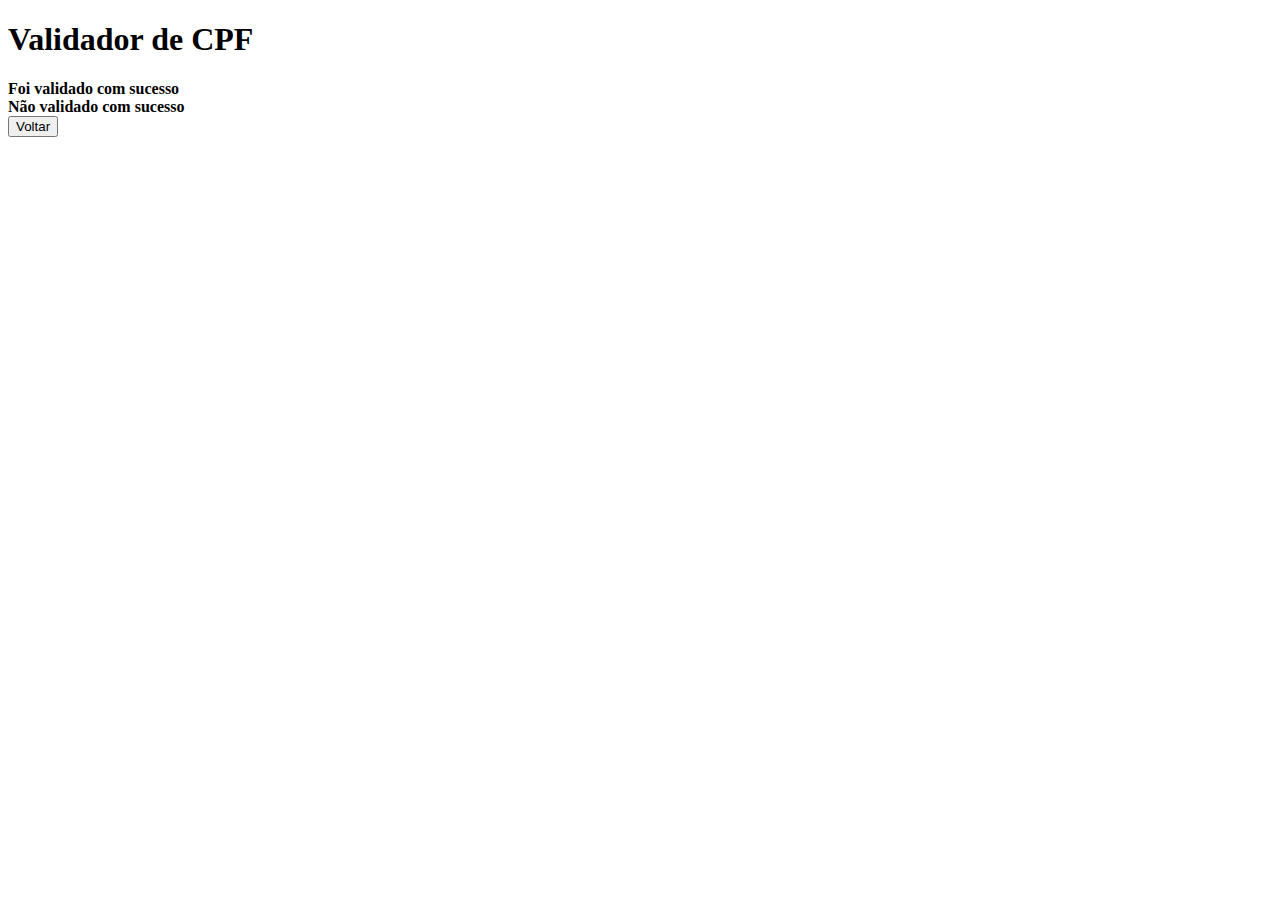
==== src/main/resources/templates/home/validaCpf.html @ 7bdae94c "first commit" ====
<!DOCTYPE html>
<html>
<head>
    <meta charset="UTF-8">
    <meta http-equiv="X-UA-Compatible" content="IE=edge">
    <meta name="viewport" content="width=device-width, initial-scale=1.0">

    <link href="https://cdn.jsdelivr.net/npm/bootstrap@5.0.0-beta2/dist/css/bootstrap.min.css" rel="stylesheet" integrity="sha384-BmbxuPwQa2lc/FVzBcNJ7UAyJxM6wuqIj61tLrc4wSX0szH/Ev+nYRRuWlolflfl" crossorigin="anonymous">
    <script src="https://cdn.jsdelivr.net/npm/bootstrap@5.0.0-beta2/dist/js/bootstrap.bundle.min.js" integrity="sha384-b5kHyXgcpbZJO/tY9Ul7kGkf1S0CWuKcCD38l8YkeH8z8QjE0GmW1gYU5S9FOnJ0" crossorigin="anonymous"></script> 
    
    <link rel="preconnect" href="https://fonts.gstatic.com">
    <link href="https://fonts.googleapis.com/css2?family=Poppins:wght@200;600&display=swap" rel="stylesheet">

    <title>Validador de CPF com CPF validado</title>

    <link rel="stylesheet" type="text/css" href="/style/index.css">

</head>

<body>
    <main>
        <h1>Validador de <b>CPF<b></h1>

        
            <div class="alert alert-success" role="alert">Foi validado com sucesso</div>
            <div class="alert alert-danger" role="alert">Não validado com sucesso</div>
            <form action="/" method="GET">
            <input type="submit" value="Voltar" src="/index">
            </form>

    </main>

    <section class="images">
        <img src="/assets/img1.svg" alt="" width="80%">
    </section>


    

    
</body>
</html>
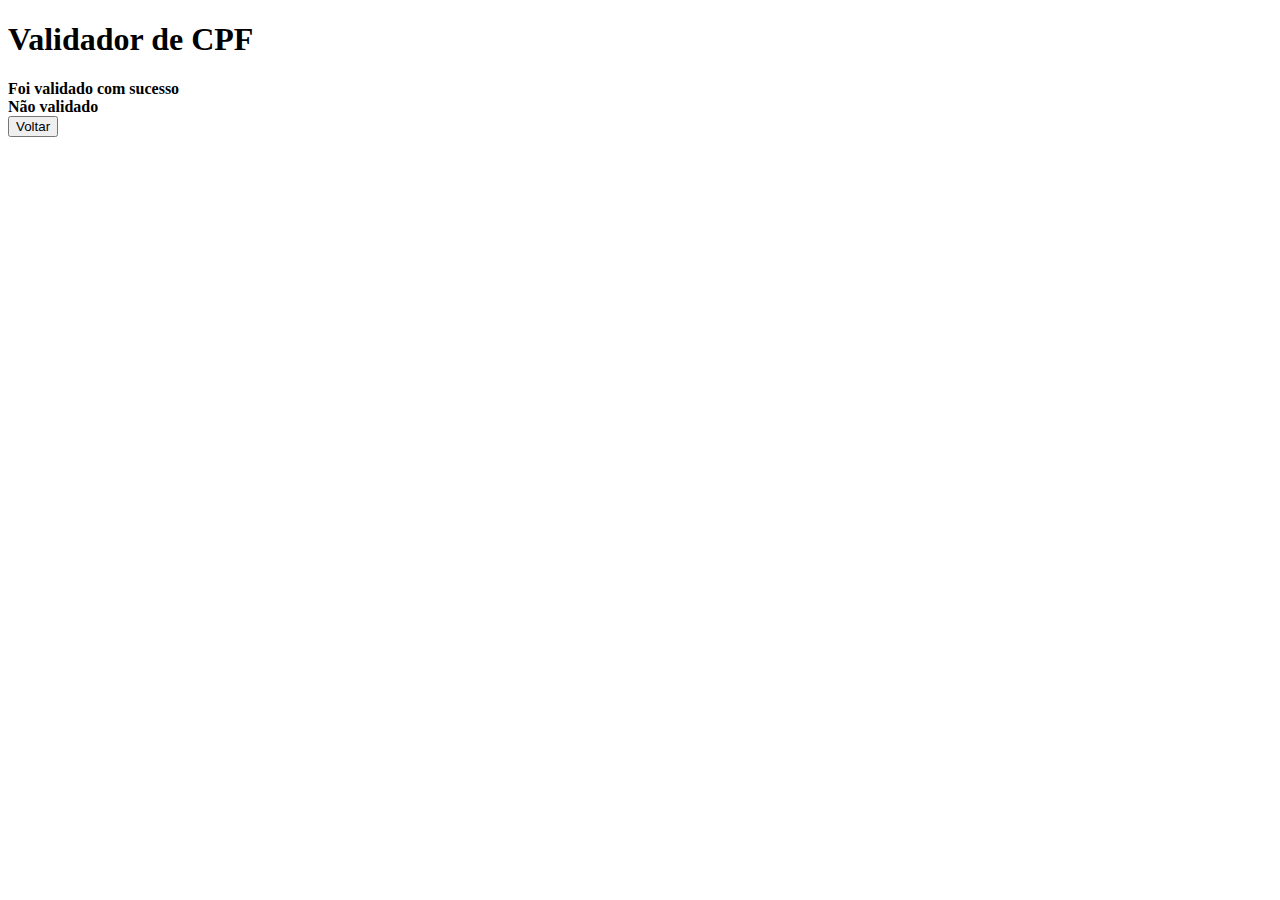
==== commit 50295e92: "subindo testes unitarios" ====
--- a/src/main/resources/templates/home/validaCpf.html
+++ b/src/main/resources/templates/home/validaCpf.html
@@ -22,8 +22,9 @@
         <h1>Validador de <b>CPF<b></h1>
 
         
-            <div class="alert alert-success" role="alert">Foi validado com sucesso</div>
-            <div class="alert alert-danger" role="alert">Não validado com sucesso</div>
+            <div th:if="${verdade}" class="alert alert-success" role="alert">Foi validado com sucesso</div>
+            <div th:unless="${verdade}" class="alert alert-danger" role="alert">Não validado</div>
+
             <form action="/" method="GET">
             <input type="submit" value="Voltar" src="/index">
             </form>
